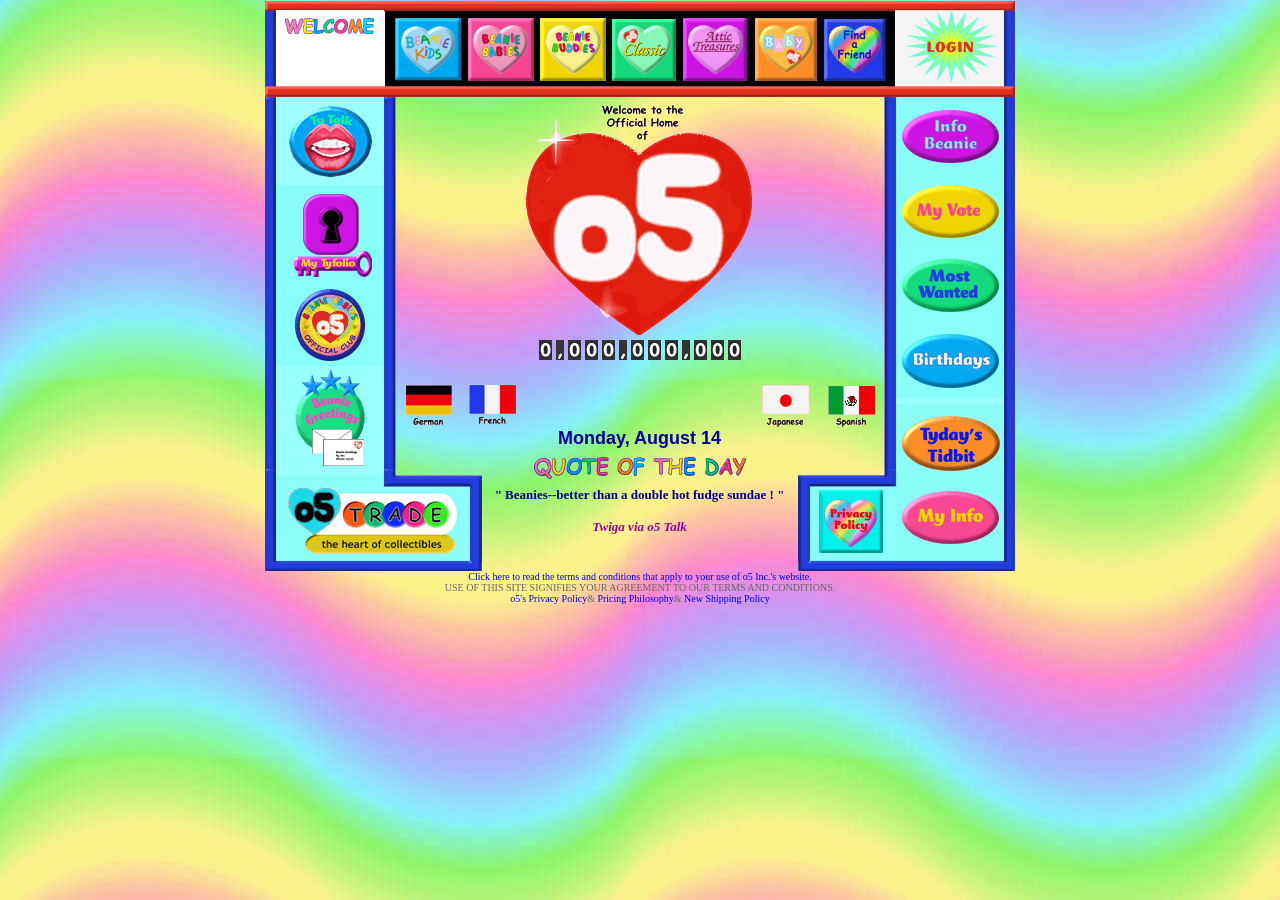
==== index.html @ c525f6eb "Update index.html" ====
<!DOCTYPE HTML PUBLIC "-//W3C//DTD HTML 4.01 Transitional//EN">
<html>
<head>
<title>o5 - The Official Home of the Beanie Babies</title>
<meta http-equiv="Content-o5pe" content="text/html; charset=iso-8859-1">
<style type="text/css" id="operaUserStyle"></style>

<script language="javascript">
  if(navigator.appName.indexOf("WebTV") != -1){
  	window.location = "/webtv.html";
  }
</script>

<script language="JavaScript">
function MM_findObj(n, d) {
  var p,i,x;  if(!d) d=document; if((p=n.indexOf("?"))>0&&parent.frames.length) {
    d=parent.frames[n.substring(p+1)].document; n=n.substring(0,p);}
  if(!(x=d[n])&&d.all) x=d.all[n]; for (i=0;!x&&i<d.forms.length;i++) x=d.forms[i][n];
  for(i=0;!x&&d.layers&&i<d.layers.length;i++) x=MM_findObj(n,d.layers[i].document); return x;
}

function MM_swapImage() {
  var i,j=0,x,a=MM_swapImage.arguments; document.MM_sr=new Array; for(i=0;i<(a.length-2);i+=3)
   if ((x=MM_findObj(a[i]))!=null){document.MM_sr[j++]=x; if(!x.oSrc) x.oSrc=x.src; x.src=a[i+2];}
}
function MM_swapImgRestore() {
  var i,x,a=document.MM_sr; for(i=0;a&&i<a.length&&(x=a[i])&&x.oSrc;i++) x.src=x.oSrc;
}
</script>

<style>
  .imageye-selected {
    outline: 2px solid black !important;
    box-shadow: 0 0 10px rgba(0, 0, 0, 0.5) !important;
  }
  a {
    cursor: default;
    text-decoration: none;
  }
</style>
</head>

<body topmargin="0" leftmargin="0" marginwidth="0" marginheight="0" bgcolor="#CCCCFF" background="images/tile.jpg">

<script language="JavaScript">
if (document.images) {
  home_butnkd_f2 = new Image(80 ,75); home_butnkd_f2.src = "images/home_butnkd_f2.gif";
  home_butnkd_f1 = new Image(80 ,75); home_butnkd_f1.src = "images/home_butnkd.gif";
  home_butnbe_f2 = new Image(73 ,75); home_butnbe_f2.src = "images/home_butnbe_f2.gif";
  home_butnbe_f1 = new Image(73 ,75); home_butnbe_f1.src = "images/home_butnbe.gif";
  home_butnbu_f2 = new Image(72 ,75); home_butnbu_f2.src = "images/home_butnbu_f2.gif";
  home_butnbu_f1 = new Image(72 ,75); home_butnbu_f1.src = "images/home_butnbu.gif";
  home1_butncl_f2 = new Image(70 ,75); home1_butncl_f2.src = "images/home1_butncl_f2.gif";
  home1_butncl = new Image(70 ,75); home1_butncl.src = "images/home1_butncl.gif";
  home_butnat_f2 = new Image(72 ,75); home_butnat_f2.src = "images/home_butnat_f2.gif";
  home_butnat_f1 = new Image(72 ,75); home_butnat_f1.src = "images/home_butnat.gif";
  home1_butnba_f2 = new Image(69 ,75); home1_butnba_f2.src = "images/home1_butnba_f2.gif";
  home1_butnba = new Image(69 ,75); home1_butnba.src = "images/home1_butnba.gif";
  home_butnfind_f2 = new Image(75 ,75); home_butnfind_f2.src = "images/home_butnfind_f2.gif";
  home_butnfind_f1 = new Image(75 ,75); home_butnfind_f1.src = "images/home_butnfind.gif";
}
</script>

<table border="0" cellpadding="0" cellspacing="0" width="750" align="center">
  <tr>
   <td><img src="images/shim.gif" width="11" height="1" border="0"></td>
   <td><img src="images/shim.gif" width="108" height="1" border="0"></td>
   <td><img src="images/shim.gif" width="12" height="1" border="0"></td>
   <td><img src="images/shim.gif" width="68" height="1" border="0"></td>
   <td><img src="images/shim.gif" width="18" height="1" border="0"></td>
   <td><img src="images/shim.gif" width="38" height="1" border="0"></td>
   <td><img src="images/shim.gif" width="17" height="1" border="0"></td>
   <td><img src="images/shim.gif" width="72" height="1" border="0"></td>
   <td><img src="images/shim.gif" width="70" height="1" border="0"></td>
   <td><img src="images/shim.gif" width="72" height="1" border="0"></td>
   <td><img src="images/shim.gif" width="5" height="1" border="0"></td>
   <td><img src="images/shim.gif" width="42" height="1" border="0"></td>
   <td><img src="images/shim.gif" width="22" height="1" border="0"></td>
   <td><img src="images/shim.gif" width="64" height="1" border="0"></td>
   <td><img src="images/shim.gif" width="11" height="1" border="0"></td>
   <td><img src="images/shim.gif" width="1" height="1" border="0"></td>
   <td><img src="images/shim.gif" width="108" height="1" border="0"></td>
   <td><img src="images/shim.gif" width="11" height="1" border="0"></td>
   <td><img src="images/shim.gif" width="1" height="1" border="0"></td>
  </tr>

  <tr valign="top">
    <td colspan="18" bgcolor="#FF3333"><img name="home_r01_c01" src="images/home_r01_c01.gif" width="750" height="9" border="0"></td>
   <td><img src="images/shim.gif" width="1" height="9" border="0"></td>
  </tr>
  <tr valign="top">
    <td bgcolor="#3333FF"><img name="home_r02_c01" src="images/home_r02_c01.gif" width="11" height="75" border="0"></td>
    <td bgcolor="#FFFFFF" align="center"><img src="images/home_welcome.gif" width="89" height="16" vspace="8"> 
      <br>
      <b><font face="Comic Sans MS, Arial, Helvetica, sans-serif"></font></b> 
    </td>
    <td colspan="2" bgcolor="#000000"><a href="javascript:void(0)" onmouseout="MM_swapImgRestore();" onmouseover="MM_swapImage('home_butnkd','','images/home_butnkd_f2.gif',1);"><img name="home_butnkd" src="images/home_butnkd.gif" width="80" height="75" border="0"></a></td>
    <td colspan="3" bgcolor="#000000"><a href="javascript:void(0)" onmouseout="MM_swapImgRestore();" onmouseover="MM_swapImage('home_butnbe','','images/home_butnbe_f2.gif',1);"><img name="home_butnbe" src="images/home_butnbe.gif" width="73" height="75" border="0"></a></td>
    <td bgcolor="#000000"><a href="javascript:void(0)" onmouseout="MM_swapImgRestore();" onmouseover="MM_swapImage('home_butnbu','','images/home_butnbu_f2.gif',1);"><img name="home_butnbu" src="images/home_butnbu.gif" width="72" height="75" border="0"></a></td>
    <td bgcolor="#000000"><a href="javascript:void(0)" onmouseout="MM_swapImgRestore();" onmouseover="MM_swapImage('home1_butncl','','images/home1_butncl_f2.gif',1);"><img name="home1_butncl" src="images/home1_butncl.gif" width="70" height="75" border="0"></a></td>
    <td bgcolor="#000000"><a href="javascript:void(0)" onmouseout="MM_swapImgRestore();" onmouseover="MM_swapImage('home_butnat','','images/home_butnat_f2.gif',1);"><img name="home_butnat" src="images/home_butnat.gif" width="72" height="75" border="0"></a></td>
    <td colspan="3" bgcolor="#000000"><a href="javascript:void(0)" onmouseout="MM_swapImgRestore();" onmouseover="MM_swapImage('home1_butnba','','images/home1_butnba_f2.gif',1);"><img name="home1_butnba" src="images/home1_butnba.gif" width="69" height="75" border="0"></a></td>
    <td colspan="2" bgcolor="#000000"><a href="javascript:void(0)" onmouseout="MM_swapImgRestore();" onmouseover="MM_swapImage('home_butnfind','','images/home_butnfind_f2.gif',1);"><img name="home_butnfind" src="images/home_butnfind.gif" width="75" height="75" border="0"></a></td>
    <td colspan="2" bgcolor="#FFFFFF"><a href="javascript:void(0)"><img name="logout" src="images/home_butnlogin.gif" width="109" height="74" border="0"></a></td>
    <td bgcolor="#3333FF"><img name="home_r02_c18" src="images/home_r02_c18.gif" width="11" height="75" border="0"></td>
   <td><img src="images/shim.gif" width="1" height="75" border="0"></td>
  </tr>
  <tr valign="top">
    <td colspan="18" bgcolor="#FF3333"><img name="home_r03_c01" src="images/home_r03_c01.gif" width="750" height="12" border="0"></td>
   <td><img src="images/shim.gif" width="1" height="12" border="0"></td>
  </tr>
  <tr valign="top">
   <td rowspan="11" background="images/home_r04_c01.gif"><img name="home_r04_c01" src="images/home_r04_c01.gif" width="11" height="372" border="0"></td>
    <td rowspan="2" bgcolor="#99FFFF"><a href="javascript:void(0)"><img name="home_butntytalk" src="images/home_butntytalk.gif" width="108" height="88" border="0"></a></td>
   <td rowspan="11" background="images/home_r04_c03.gif"><img name="home_r04_c03" src="images/home_r04_c03.gif" width="12" height="372" border="0"></td>
    <td rowspan="6" colspan="3">&nbsp;</td>
   <td rowspan="6" colspan="5"><img name="home_logo" src="images/heart_logo.gif" width="236" height="243" border="0"></td>
    <td rowspan="6" colspan="3">&nbsp;</td>
   <td rowspan="11" colspan="2" background="images/home_r04_c15.gif"><img name="home_r04_c15" src="images/home_r04_c15.gif" width="12" height="372" border="0"></td>
    <td bgcolor="#99FFFF"><a href="javascript:void(0)"><img name="home_butninfo" src="images/home_butninfo.gif" width="108" height="77" border="0"></a></td>
   <td rowspan="11" background="images/home_r04_c18.gif"><img name="home_r04_c18" src="images/home_r04_c18.gif" width="11" height="372" border="0"></td>
   <td><img src="images/shim.gif" width="1" height="77" border="0"></td>
  </tr>
  <tr valign="top">
    <td rowspan="2" bgcolor="#99FFFF"><a href="javascript:void(0)"><img name="home_butnvote" src="images/home_butnvote.gif" width="108" height="74" border="0"></a></td>
   <td><img src="images/shim.gif" width="1" height="11" border="0"></td>
  </tr>
  <tr valign="top">
    <td rowspan="2" bgcolor="#99FFFF"><a href="javascript:void(0)"><img name="home_butntyfolio" src="images/home_butntyfolio.gif" width="108" height="96" border="0"></a></td>
   <td><img src="images/shim.gif" width="1" height="63" border="0"></td>
  </tr>
  <tr valign="top">
    <td rowspan="2" bgcolor="#99FFFF"><a href="javascript:void(0)"><img name="home_butnmost" src="images/home_butnmost.gif" width="108" height="75" border="0"></a></td>
   <td><img src="images/shim.gif" width="1" height="33" border="0"></td>
  </tr>
  <tr valign="top">
    <td rowspan="3" bgcolor="#99FFFF"><a href="javascript:void(0)"><img name="home_butnbboc1" src="images/home_butnbboc1.gif" width="108" height="85" border="0"></a></td>
   <td><img src="images/shim.gif" width="1" height="42" border="0"></td>
  </tr>
  <tr valign="top">
    <td rowspan="4" bgcolor="#99FFFF"><a href="javascript:void(0)"><img name="home_butnbday" src="images/home_butnbday.gif" width="108" height="75" border="0"></a></td>
   <td><img src="images/shim.gif" width="1" height="17" border="0"></td>
  </tr>
<tr valign="top">
  <td rowspan="2" colspan="11" align="center">
    <nobr>
      <img src="images/counter00.gif" width="13" height="20" vspace="0" border="0">
      <img src="images/comma.gif" width="8" height="20" vspace="0" border="0">
      <img src="images/counter00.gif" width="13" height="20" vspace="0" border="0">
      <img src="images/counter00.gif" width="13" height="20" vspace="0" border="0">
      <img src="images/counter00.gif" width="13" height="20" vspace="0" border="0">
      <img src="images/comma.gif" width="8" height="20" vspace="0" border="0">
      <img src="images/counter00.gif" width="13" height="20" vspace="0" border="0">
      <img src="images/counter00.gif" width="13" height="20" vspace="0" border="0">
      <img src="images/counter00.gif" width="13" height="20" vspace="0" border="0">
      <img src="images/comma.gif" width="8" height="20" vspace="0" border="0">
      <img src="images/counter00.gif" width="13" height="20" vspace="0" border="0">
      <img src="images/counter00.gif" width="13" height="20" vspace="0" border="0">
      <img src="images/counter00.gif" width="13" height="20" vspace="0" border="0">
    </nobr>
    <br>
    <a href="javascript:void(0)"><img src="images/anim_introducing.gif" width="102" height="16" border="0"></a>
  </td>
  <td><img src="images/shim.gif" width="1" height="26" border="0"></td>
</tr>
  <tr valign="top">
    <td rowspan="4" bgcolor="#99FFFF"><a href="javascript:void(0)"><img name="home_butngreetings" src="images/home_butngreetings.gif" width="108" height="103" border="0"></a></td>
   <td><img src="images/shim.gif" width="1" height="8" border="0"></td>
  </tr>
  <tr valign="top">
   <td rowspan="2"><a href="javascript:void(0)"><img name="home_r12_c04" src="images/home_r12_c04.gif" width="68" height="48" border="0"></a></td>
   <td rowspan="2" colspan="3"><a href="javascript:void(0)"><img name="home_r12_c05" src="images/home_r12_c05.gif" width="73" height="48" border="0"></a></td>
    <td rowspan="2" colspan="3"></td>
   <td rowspan="2" colspan="3"><a href="javascript:void(0)"><img name="home_r12_c11" src="images/home_r12_c11.gif" width="69" height="48" border="0"></a></td>
   <td rowspan="2"><a href="javascript:void(0)"><img name="home_r12_c14" src="images/home_r12_c14.gif" width="64" height="48" border="0"></a></td>
   <td><img src="images/shim.gif" width="1" height="24" border="0"></td>
  </tr>
  <tr valign="top">
    <td rowspan="2" bgcolor="#99FFFF"><a href="javascript:void(0)"><img name="home_butntyday" src="images/home_butntyday.gif" width="108" height="71" border="0"></a></td>
   <td><img src="images/shim.gif" width="1" height="24" border="0"></td>
  </tr>
  <tr valign="top">
    <td colspan="2">&nbsp;</td> 
    <td rowspan="2" colspan="7" align="center"> 
      <p><font face="Comic Sans MS, Arial, Helvetica, sans-serif"><b><font color="#000099" size="4">Monday, 
        August 14<br>
        </font></b></font><img src="images/home_quoteoftheday.gif" width="212" height="22" vspace="8"><br>
<font color="#000099" face="Comic Sans MS" size="2">
<b>" Beanies--better than a double hot fudge sundae ! "</b>
</font>
</p>
<p>
<font color="#990099" face="Comic Sans MS" size="2">
<b><i>
 
 Twiga via o5 Talk
 </i></b>
    </font></p><p><font color="#990099" face="Comic Sans MS" size="2">&nbsp;</font></p><font color="#990099" face="Comic Sans MS" size="2">
</font>
          </td>
    <td colspan="2">&nbsp;</td>
   <td><img src="images/shim.gif" width="1" height="47" border="0"></td>
  </tr>
  <tr valign="top">
    <td colspan="5"><a href="javascript:void(0)"><img name="home_butntrade2" src="images/home_butntrade2.gif" width="217" height="96" border="0"></a></td>
   <td colspan="4">
      <div align="right"><a href="javascript:void(0)"><img name="home_butnpriv" src="images/home_butnpriv.gif" width="98" height="96" border="0"></a></div>
    </td>
   <td colspan="2"><a href="javascript:void(0)"><img name="home_butnmyinfo" src="images/home_butnmyinfo.gif" width="119" height="96" border="0"></a></td>
   <td><img src="images/shim.gif" width="1" height="96" border="0"></td>
  </tr>
</table>

<center>
  <font face="Comic Sans MS" size="-2" color="#666666"> <a href="javascript:void(0)">Click
  here to read the terms and conditions that apply to your use of o5 Inc.'s
  website.</a><br>
  USE OF THIS SITE SIGNIFIES YOUR AGREEMENT TO
  OUR TERMS AND CONDITIONS.<br>
  <a href="javascript:void(0)">o5's Privacy
  Policy</a>&amp; <a href="javascript:void(0)">Pricing
  Philosophy</a>&amp; <a href="javascript:void(0)">New
  Shipping Policy</a>
  </font>
</center>

</body>
</html>
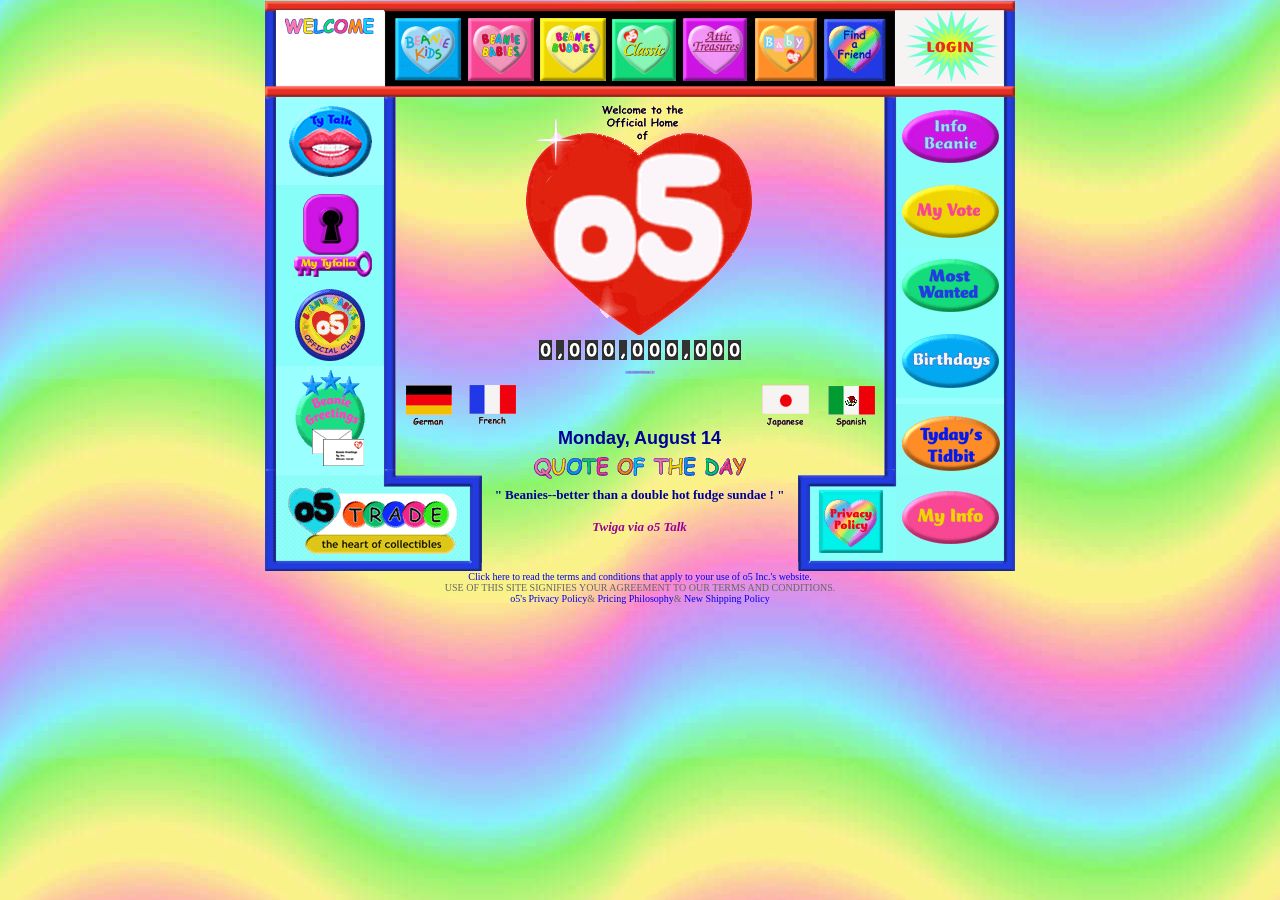
==== commit 2413bc3c: "Update index.html" ====
--- a/index.html
+++ b/index.html
@@ -159,7 +159,7 @@
       <img src="images/counter00.gif" width="13" height="20" vspace="0" border="0">
     </nobr>
     <br>
-    <a href="javascript:void(0)"><img src="images/anim_introducing.gif" width="102" height="16" border="0"></a>
+    <a href="javascript:void(0)"><img src="images/anim_introducing.gif" width="102" height="16" border="0" style="display:block;margin:0 auto;"></a>
   </td>
   <td><img src="images/shim.gif" width="1" height="26" border="0"></td>
 </tr>
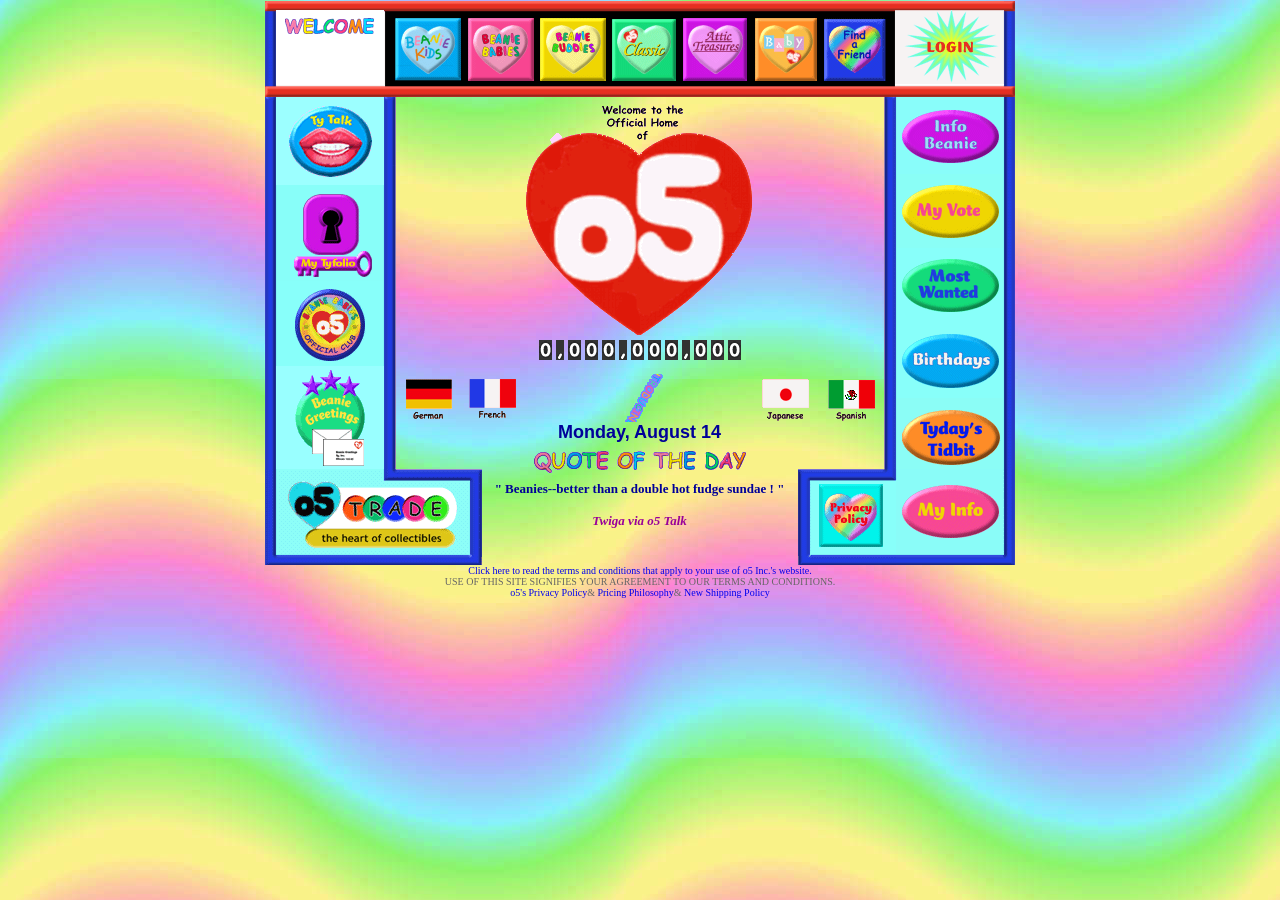
==== commit fe10fc0c: "Update index.html" ====
--- a/index.html
+++ b/index.html
@@ -158,8 +158,6 @@
       <img src="images/counter00.gif" width="13" height="20" vspace="0" border="0">
       <img src="images/counter00.gif" width="13" height="20" vspace="0" border="0">
     </nobr>
-    <br>
-    <a href="javascript:void(0)"><img src="images/anim_introducing.gif" width="102" height="16" border="0" style="display:block;margin:0 auto;"></a>
   </td>
   <td><img src="images/shim.gif" width="1" height="26" border="0"></td>
 </tr>
@@ -168,13 +166,13 @@
    <td><img src="images/shim.gif" width="1" height="8" border="0"></td>
   </tr>
   <tr valign="top">
-   <td rowspan="2"><a href="javascript:void(0)"><img name="home_r12_c04" src="images/home_r12_c04.gif" width="68" height="48" border="0"></a></td>
-   <td rowspan="2" colspan="3"><a href="javascript:void(0)"><img name="home_r12_c05" src="images/home_r12_c05.gif" width="73" height="48" border="0"></a></td>
-    <td rowspan="2" colspan="3"></td>
-   <td rowspan="2" colspan="3"><a href="javascript:void(0)"><img name="home_r12_c11" src="images/home_r12_c11.gif" width="69" height="48" border="0"></a></td>
-   <td rowspan="2"><a href="javascript:void(0)"><img name="home_r12_c14" src="images/home_r12_c14.gif" width="64" height="48" border="0"></a></td>
-   <td><img src="images/shim.gif" width="1" height="24" border="0"></td>
-  </tr>
+  <td rowspan="2"><a href="javascript:void(0)"><img name="home_r12_c04" src="images/home_r12_c04.gif" width="68" height="48" border="0"></a></td>
+  <td rowspan="2" colspan="3"><a href="javascript:void(0)"><img name="home_r12_c05" src="images/home_r12_c05.gif" width="73" height="48" border="0"></a></td>
+  <td rowspan="2" colspan="3"><a href="javascript:void(0)"><img name="home_r12_c08" src="images/anim_introducing.gif" width="214" height="48" border="0"></a></td>
+  <td rowspan="2" colspan="3"><a href="javascript:void(0)"><img name="home_r12_c11" src="images/home_r12_c11.gif" width="69" height="48" border="0"></a></td>
+  <td rowspan="2"><a href="javascript:void(0)"><img name="home_r12_c14" src="images/home_r12_c14.gif" width="64" height="48" border="0"></a></td>
+  <td><img src="images/shim.gif" width="1" height="24" border="0"></td>
+</tr>
   <tr valign="top">
     <td rowspan="2" bgcolor="#99FFFF"><a href="javascript:void(0)"><img name="home_butntyday" src="images/home_butntyday.gif" width="108" height="71" border="0"></a></td>
    <td><img src="images/shim.gif" width="1" height="24" border="0"></td>
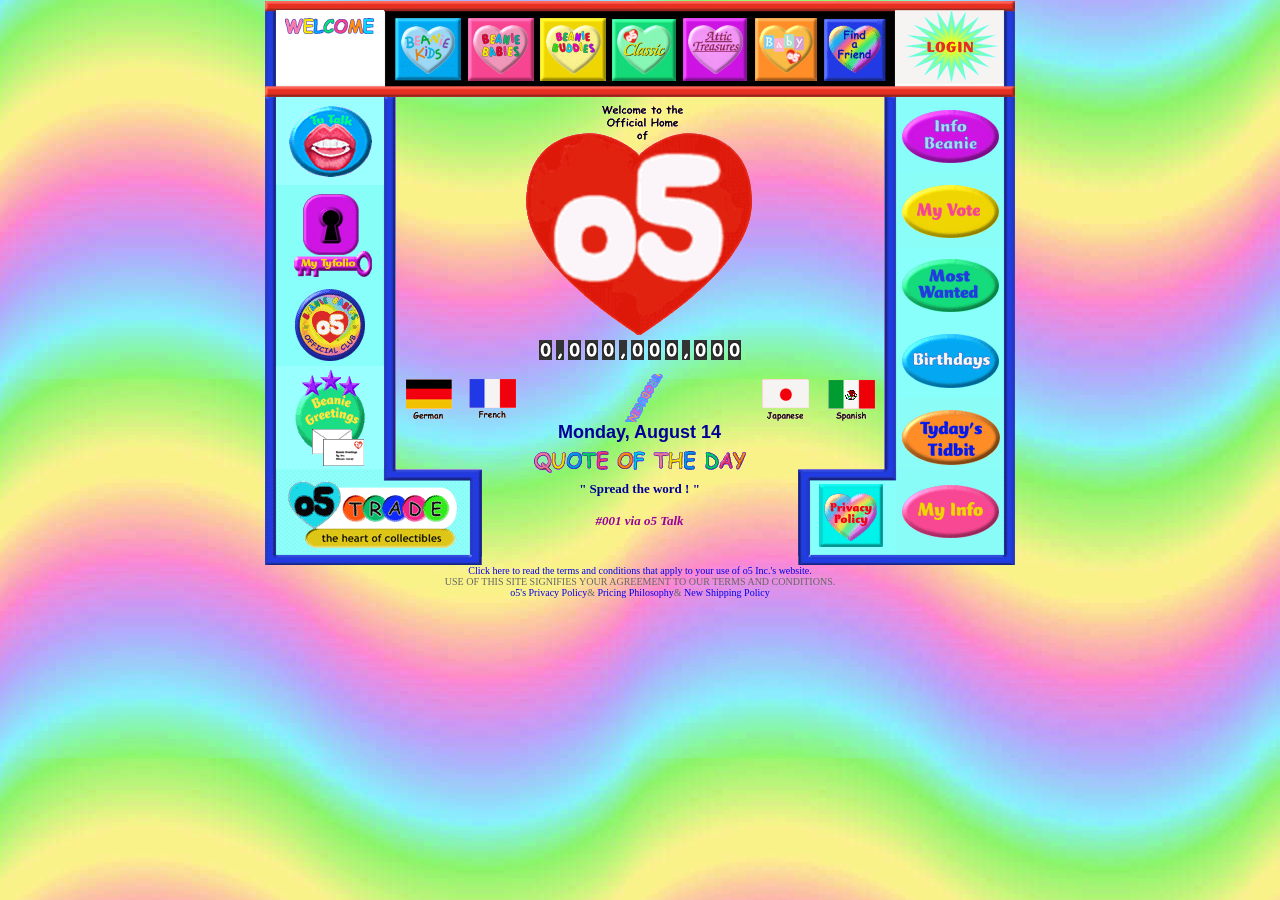
==== commit 5bcce5c1: "Update index.html" ====
--- a/index.html
+++ b/index.html
@@ -184,14 +184,14 @@
         August 14<br>
         </font></b></font><img src="images/home_quoteoftheday.gif" width="212" height="22" vspace="8"><br>
 <font color="#000099" face="Comic Sans MS" size="2">
-<b>" Beanies--better than a double hot fudge sundae ! "</b>
+<b>" Spread the word ! "</b>
 </font>
 </p>
 <p>
 <font color="#990099" face="Comic Sans MS" size="2">
 <b><i>
  
- Twiga via o5 Talk
+ #001 via o5 Talk
  </i></b>
     </font></p><p><font color="#990099" face="Comic Sans MS" size="2">&nbsp;</font></p><font color="#990099" face="Comic Sans MS" size="2">
 </font>
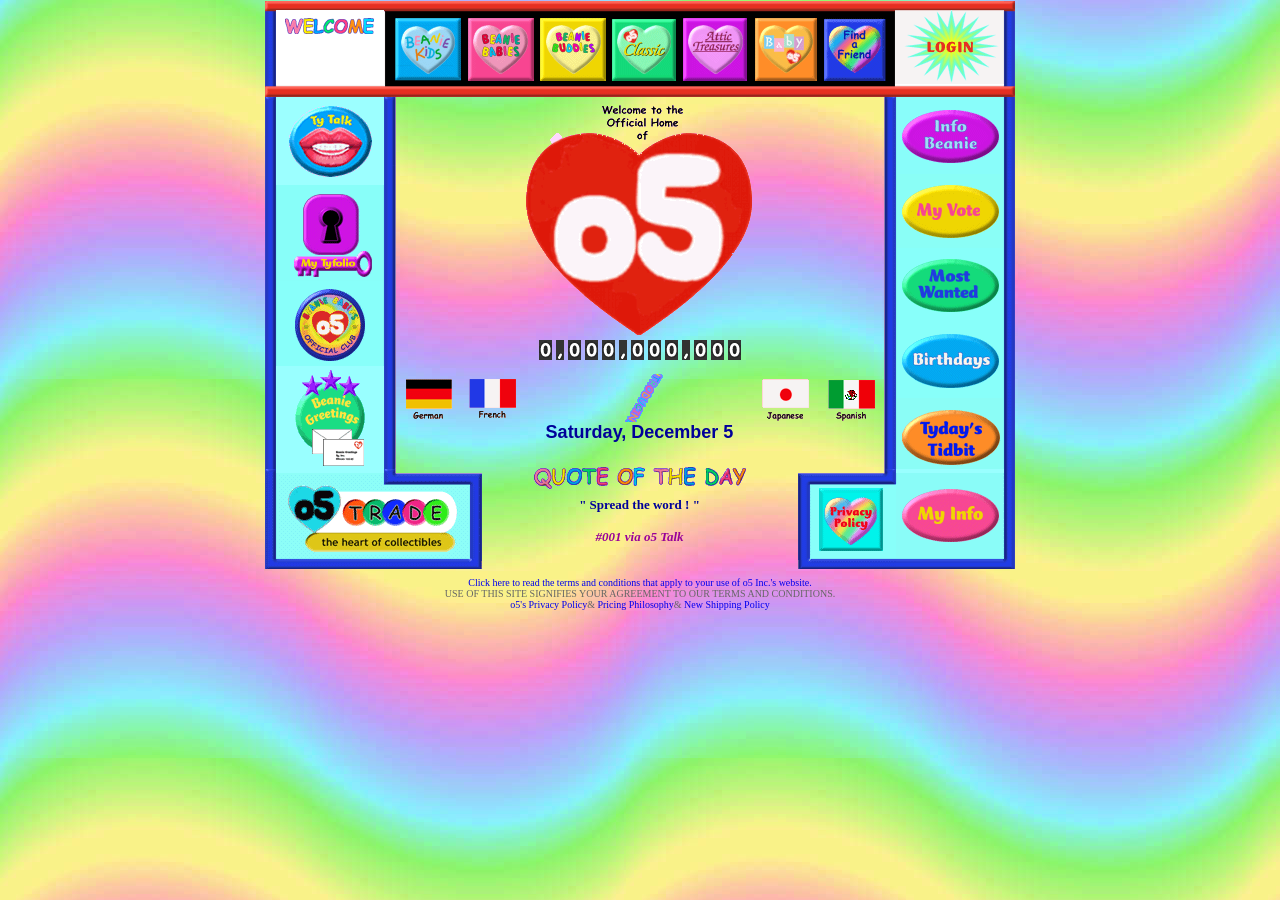
==== commit 5ec32410: "Update index.html" ====
--- a/index.html
+++ b/index.html
@@ -180,8 +180,13 @@
   <tr valign="top">
     <td colspan="2">&nbsp;</td> 
     <td rowspan="2" colspan="7" align="center"> 
-      <p><font face="Comic Sans MS, Arial, Helvetica, sans-serif"><b><font color="#000099" size="4">Monday, 
-        August 14<br>
+     <p>
+  <font face="Comic Sans MS, Arial, Helvetica, sans-serif">
+    <b><font color="#000099" size="4">
+      <span id="current-date"></span><br>
+    </font></b>
+  </font>
+     </p>
         </font></b></font><img src="images/home_quoteoftheday.gif" width="212" height="22" vspace="8"><br>
 <font color="#000099" face="Comic Sans MS" size="2">
 <b>" Spread the word ! "</b>
@@ -221,6 +226,14 @@
   Shipping Policy</a>
   </font>
 </center>
-
+<script>
+  
+  var today = new Date();
+  
+  var options = { weekday: 'long', month: 'long', day: 'numeric' };
+  var formattedDate = today.toLocaleDateString('en-US', options);
+
+  document.getElementById('current-date').textContent = formattedDate;
+</script>
 </body>
 </html>
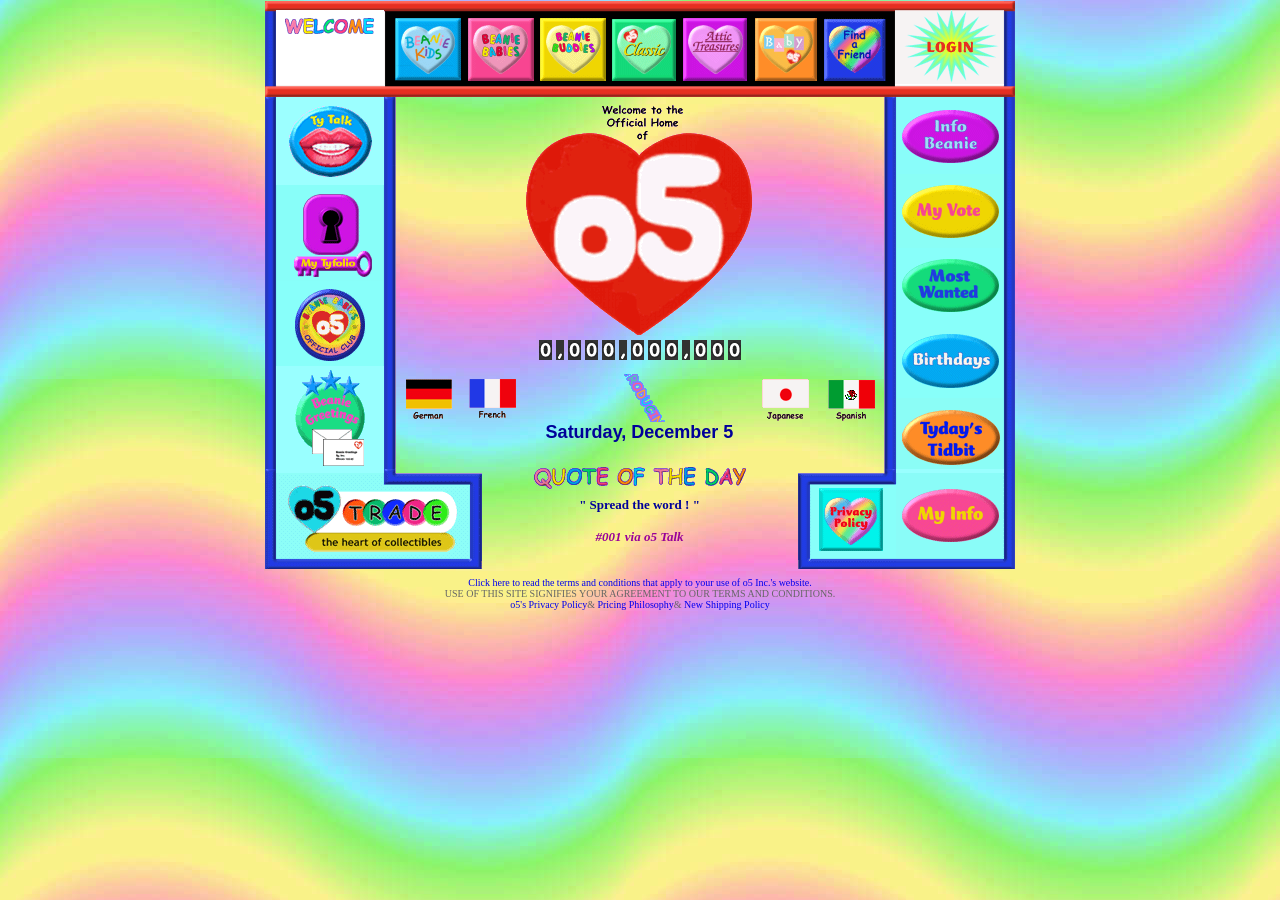
==== commit 567ee83b: "Update index.html" ====
--- a/index.html
+++ b/index.html
@@ -101,7 +101,7 @@
     <td bgcolor="#000000"><a href="javascript:void(0)" onmouseout="MM_swapImgRestore();" onmouseover="MM_swapImage('home_butnat','','images/home_butnat_f2.gif',1);"><img name="home_butnat" src="images/home_butnat.gif" width="72" height="75" border="0"></a></td>
     <td colspan="3" bgcolor="#000000"><a href="javascript:void(0)" onmouseout="MM_swapImgRestore();" onmouseover="MM_swapImage('home1_butnba','','images/home1_butnba_f2.gif',1);"><img name="home1_butnba" src="images/home1_butnba.gif" width="69" height="75" border="0"></a></td>
     <td colspan="2" bgcolor="#000000"><a href="javascript:void(0)" onmouseout="MM_swapImgRestore();" onmouseover="MM_swapImage('home_butnfind','','images/home_butnfind_f2.gif',1);"><img name="home_butnfind" src="images/home_butnfind.gif" width="75" height="75" border="0"></a></td>
-    <td colspan="2" bgcolor="#FFFFFF"><a href="javascript:void(0)"><img name="logout" src="images/home_butnlogin.gif" width="109" height="74" border="0"></a></td>
+    <td colspan="2" bgcolor="#FFFFFF"><a href="login.html"><img name="logout" src="images/home_butnlogin.gif" width="109" height="74" border="0"></a></td>
     <td bgcolor="#3333FF"><img name="home_r02_c18" src="images/home_r02_c18.gif" width="11" height="75" border="0"></td>
    <td><img src="images/shim.gif" width="1" height="75" border="0"></td>
   </tr>
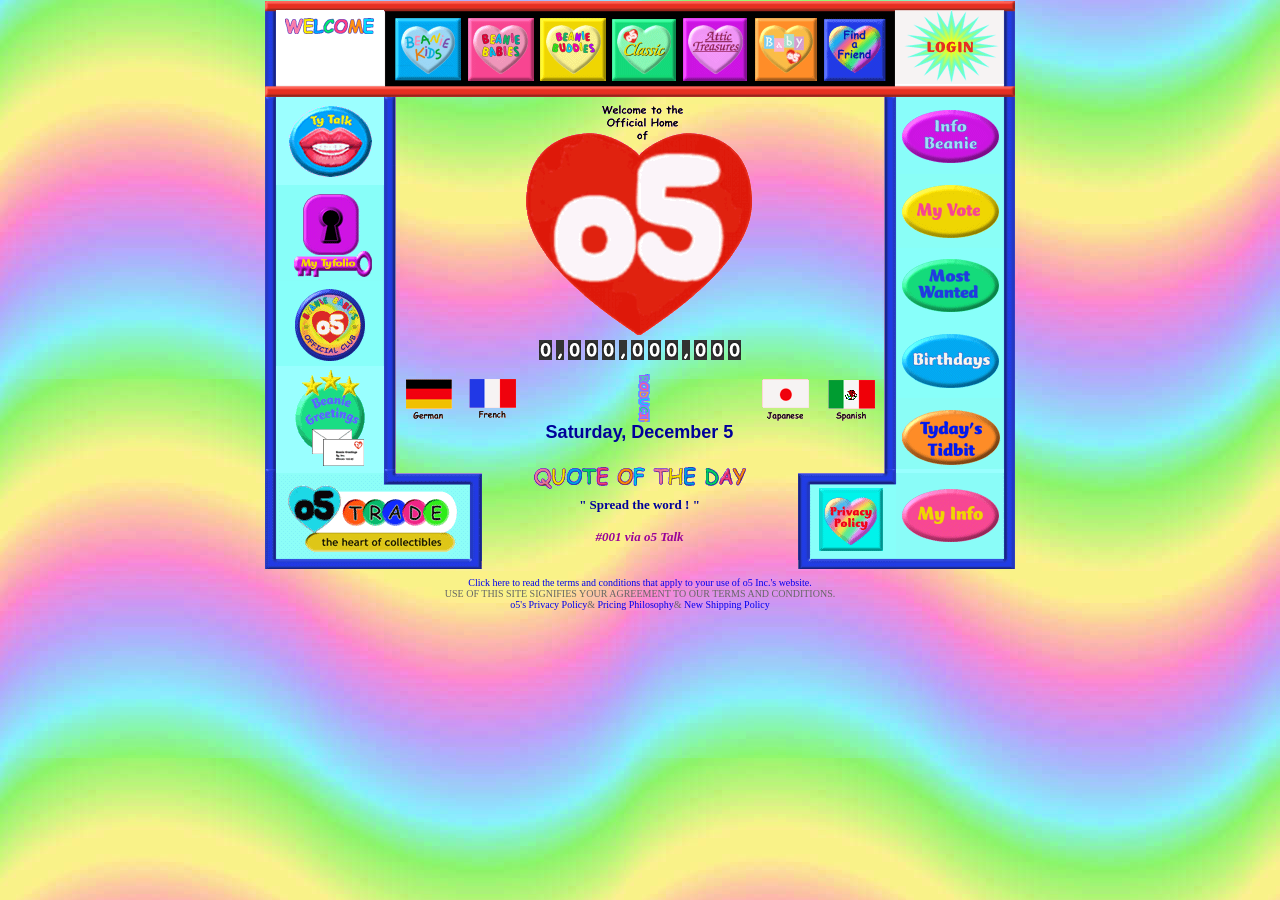
==== commit 3e823ebc: "Update index.html" ====
--- a/index.html
+++ b/index.html
@@ -1,6 +1,7 @@
 <!DOCTYPE HTML PUBLIC "-//W3C//DTD HTML 4.01 Transitional//EN">
 <html>
 <head>
+<link rel="icon" type="image/jpeg" href="images/smallheartlogo.jpeg">
 <title>o5 - The Official Home of the Beanie Babies</title>
 <meta http-equiv="Content-o5pe" content="text/html; charset=iso-8859-1">
 <style type="text/css" id="operaUserStyle"></style>
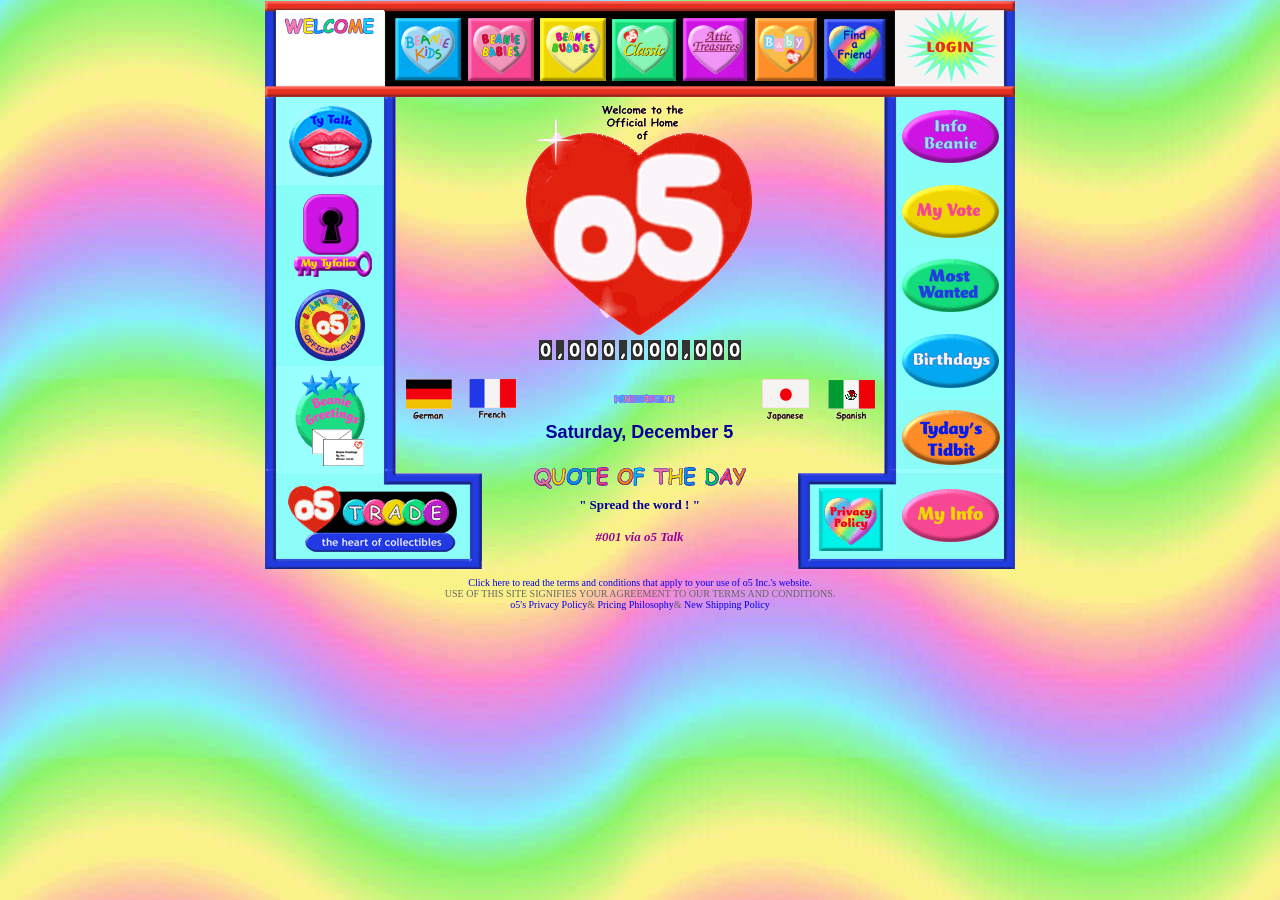
==== commit 25f61fa3: "Update index.html" ====
--- a/index.html
+++ b/index.html
@@ -1,7 +1,7 @@
 <!DOCTYPE HTML PUBLIC "-//W3C//DTD HTML 4.01 Transitional//EN">
 <html>
 <head>
-<link rel="icon" type="image/jpeg" href="images/smallheartlogo.jpeg">
+<link rel="icon" type="image/jpeg" href="images/smallheartlogo1.jpeg">
 <title>o5 - The Official Home of the Beanie Babies</title>
 <meta http-equiv="Content-o5pe" content="text/html; charset=iso-8859-1">
 <style type="text/css" id="operaUserStyle"></style>
